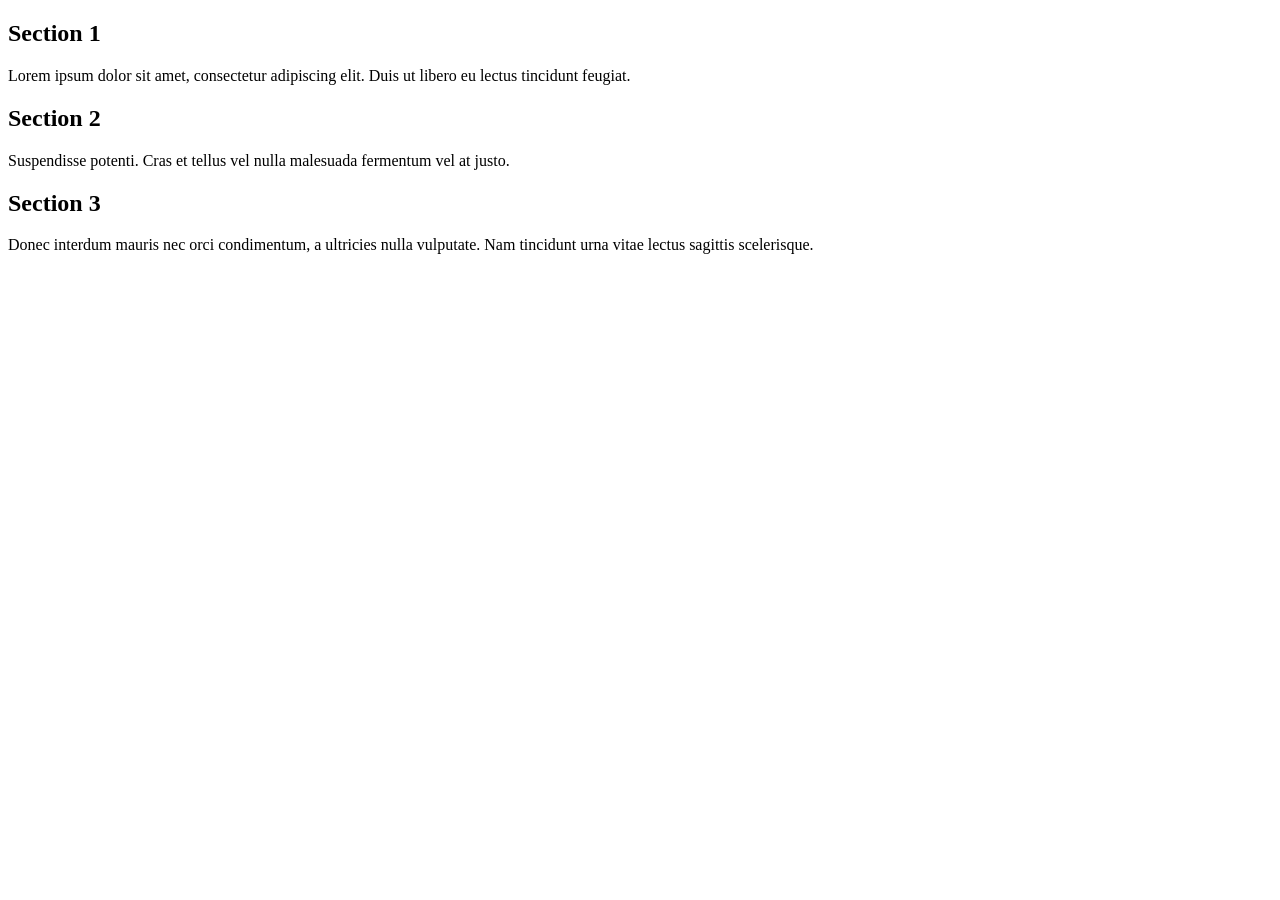
==== index.html @ 49743e01 "Update index.html" ====
<!DOCTYPE html>
<html lang="en">
<head>
    <meta charset="UTF-8">
    <meta name="viewport" content="width=device-width, initial-scale=1.0">
    <meta http-equiv="X-UA-Compatible" content="ie=edge">
    <title>Responsive Layout</title>
    <link rel="stylesheet" href="css/style.css">
</head>
<body>

    <div class="container">
        <section>
            <h2>Section 1</h2>
            <p>Lorem ipsum dolor sit amet, consectetur adipiscing elit. Duis ut libero eu lectus tincidunt feugiat.</p>
        </section>

        <section>
            <h2>Section 2</h2>
            <p>Suspendisse potenti. Cras et tellus vel nulla malesuada fermentum vel at justo.</p>
        </section>

        <section>
            <h2>Section 3</h2>
            <p>Donec interdum mauris nec orci condimentum, a ultricies nulla vulputate. Nam tincidunt urna vitae lectus sagittis scelerisque.</p>
        </section>
    </div>

</body>
</html>
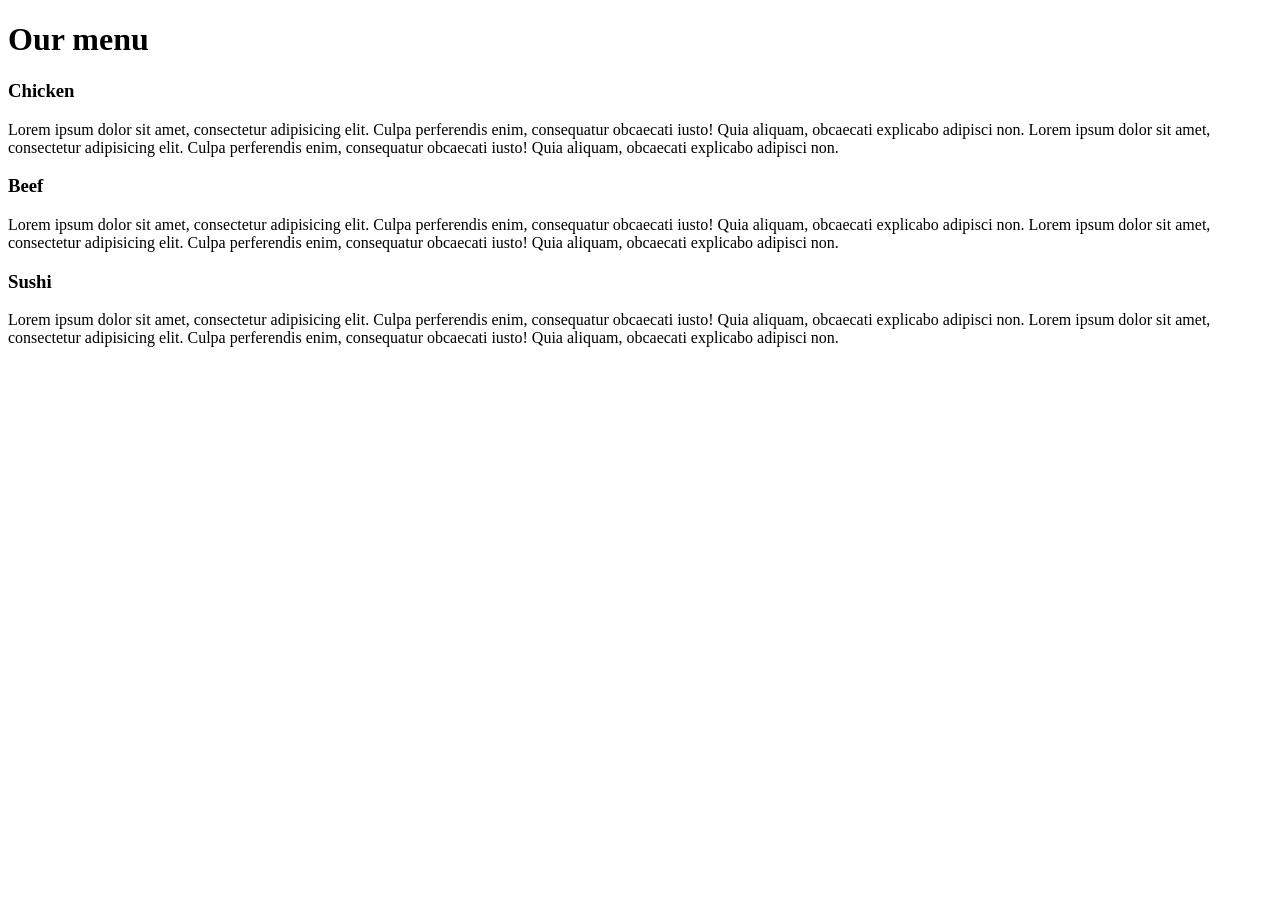
==== commit bcd6b042: "Update index.html" ====
--- a/index.html
+++ b/index.html
@@ -1,30 +1,49 @@
 <!DOCTYPE html>
-<html lang="en">
+<html>
 <head>
-    <meta charset="UTF-8">
-    <meta name="viewport" content="width=device-width, initial-scale=1.0">
-    <meta http-equiv="X-UA-Compatible" content="ie=edge">
-    <title>Responsive Layout</title>
-    <link rel="stylesheet" href="css/style.css">
+  <meta charset="utf-8">
+  <meta name="viewport" content="width=device-width, initial-scale=1">
+  <title>My Responsive Layout</title>
+  <link href="https://fonts.googleapis.com/css?family=Lato" rel="stylesheet">
+  <link href='css/style.css' rel='stylesheet' type='text/css'>
 </head>
 <body>
+  <div class="container">
+    <div class="row">
 
-    <div class="container">
-        <section>
-            <h2>Section 1</h2>
-            <p>Lorem ipsum dolor sit amet, consectetur adipiscing elit. Duis ut libero eu lectus tincidunt feugiat.</p>
-        </section>
+    <h1 class="menu-title">Our menu</h1>
+      <div class="col-lg-4">
+        <div class="item">
+          <div class="item-title" id="title-one">
+            <h3>Chicken</h3>
+          </div>
+          <p>
+            Lorem ipsum dolor sit amet, consectetur adipisicing elit. Culpa perferendis enim, consequatur obcaecati iusto! Quia aliquam, obcaecati explicabo adipisci non. Lorem ipsum dolor sit amet, consectetur adipisicing elit. Culpa perferendis enim, consequatur obcaecati iusto! Quia aliquam, obcaecati explicabo adipisci non.
+          </p>
+        </div>
+      </div>
+      <div class="col-lg-4">
+        <div class="item">
+         <div class="item-title" id="title-two">
+          <h3>Beef</h3>
+        </div>
+        <p>
+          Lorem ipsum dolor sit amet, consectetur adipisicing elit. Culpa perferendis enim, consequatur obcaecati iusto! Quia aliquam, obcaecati explicabo adipisci non. Lorem ipsum dolor sit amet, consectetur adipisicing elit. Culpa perferendis enim, consequatur obcaecati iusto! Quia aliquam, obcaecati explicabo adipisci non.
+        </p>
+      </div>
+    </div>
+    <div class="col-lg-4 col-lg-tablet">
+      <div class="item">
+       <div class="item-title" id="title-three">
+        <h3>Sushi</h3>
+      </div>
+      <p>
+        Lorem ipsum dolor sit amet, consectetur adipisicing elit. Culpa perferendis enim, consequatur obcaecati iusto! Quia aliquam, obcaecati explicabo adipisci non. Lorem ipsum dolor sit amet, consectetur adipisicing elit. Culpa perferendis enim, consequatur obcaecati iusto! Quia aliquam, obcaecati explicabo adipisci non.
+      </p>
+    </div>
+  </div>
 
-        <section>
-            <h2>Section 2</h2>
-            <p>Suspendisse potenti. Cras et tellus vel nulla malesuada fermentum vel at justo.</p>
-        </section>
-
-        <section>
-            <h2>Section 3</h2>
-            <p>Donec interdum mauris nec orci condimentum, a ultricies nulla vulputate. Nam tincidunt urna vitae lectus sagittis scelerisque.</p>
-        </section>
-    </div>
-
+</div>
+</div>
 </body>
 </html>
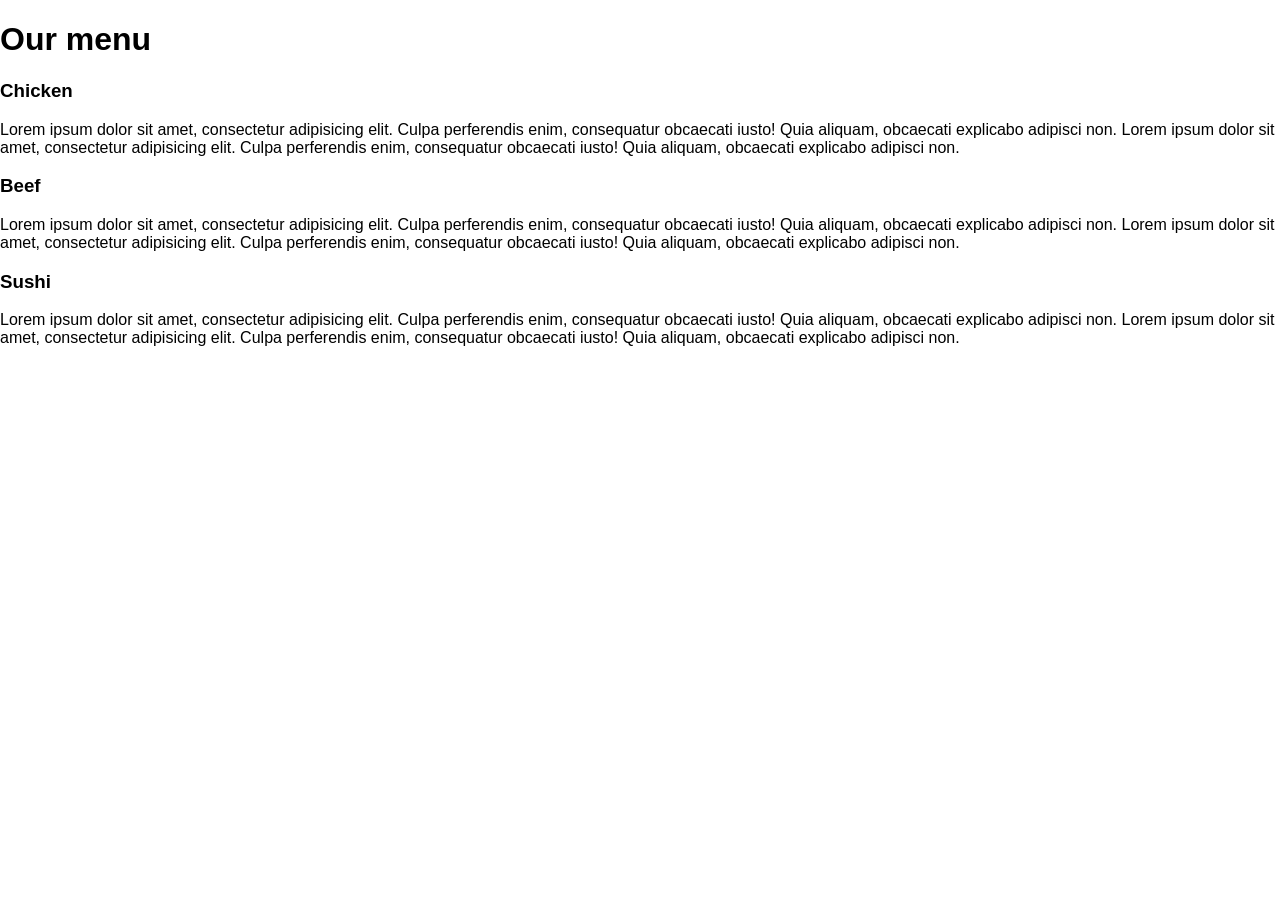
==== commit 3d547c97: "Update index.html" ====
--- a/index.html
+++ b/index.html
@@ -5,7 +5,7 @@
   <meta name="viewport" content="width=device-width, initial-scale=1">
   <title>My Responsive Layout</title>
   <link href="https://fonts.googleapis.com/css?family=Lato" rel="stylesheet">
-  <link href='css/style.css' rel='stylesheet' type='text/css'>
+  <link href='module2/css/style.css' rel='stylesheet' type='text/css'>
 </head>
 <body>
   <div class="container">
--- a/module2/css/style.css
+++ b/module2/css/style.css
@@ -0,0 +1,67 @@
+/* Общие стили */
+* {
+    box-sizing: border-box;
+}
+
+body {
+    font-family: Arial, sans-serif;
+    margin: 0;
+    padding: 0;
+}
+
+/* Стиль для секций */
+section {
+    border: 1px solid black;
+    margin: 10px;
+    padding: 20px;
+    background-color: lightgray;
+}
+
+section h2 {
+    background-color: darkgray;
+    color: white;
+    padding: 10px;
+    margin-top: 0;
+}
+
+/* Макет для настольного компьютера */
+@media (min-width: 992px) {
+    .container {
+        display: flex;
+        justify-content: space-between;
+    }
+
+    section {
+        width: 30%;
+    }
+}
+
+/* Макет для планшета */
+@media (min-width: 768px) and (max-width: 991px) {
+    .container {
+        display: flex;
+        flex-wrap: wrap;
+    }
+
+    section {
+        width: 48%;
+        margin: 1%;
+    }
+
+    /* 3-я секция занимает всю ширину */
+    section:nth-child(3) {
+        width: 100%;
+    }
+}
+
+/* Макет для мобильных устройств */
+@media (max-width: 767px) {
+    .container {
+        display: block;
+    }
+
+    section {
+        width: 100%;
+        margin: 10px 0;
+    }
+}
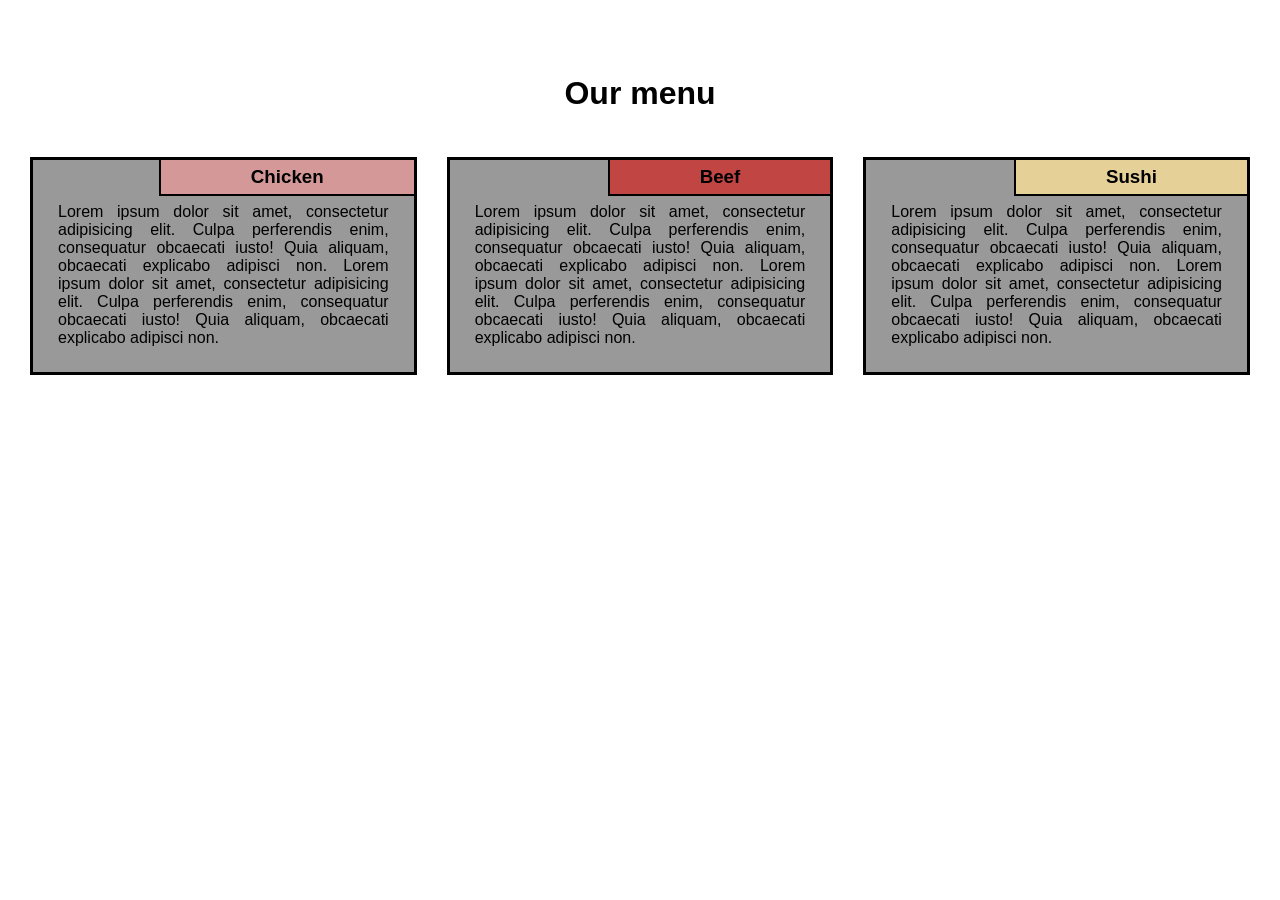
==== commit 4a4e77a0: "Update index.html" ====
--- a/index.html
+++ b/index.html
@@ -5,7 +5,7 @@
   <meta name="viewport" content="width=device-width, initial-scale=1">
   <title>My Responsive Layout</title>
   <link href="https://fonts.googleapis.com/css?family=Lato" rel="stylesheet">
-  <link href='module2/css/style.css' rel='stylesheet' type='text/css'>
+  <link href='css/style.css' rel='stylesheet' type='text/css'>
 </head>
 <body>
   <div class="container">
--- a/css/style.css
+++ b/css/style.css
@@ -0,0 +1,128 @@
+*{
+  box-sizing: border-box;
+  margin:0;
+  padding:0;
+}
+
+body{
+  font-family: 'Lato', sans-serif;  
+}
+
+.row{
+  width: 100%;
+}
+
+.menu-title{
+  text-align: center;
+  margin-bottom: 30px;
+}
+
+.container{
+ position: relative;
+ top:60px;
+ margin: 15px; 
+}
+
+.item{
+  position: relative;
+  top: 0;
+  background-color:#999999;
+  margin: 15px;
+  padding: 25px;
+  border: 3px solid #000;
+}
+
+.item p{
+  margin-top: 18px;
+  text-align: justify;
+  font-size:100%;
+}
+
+.item-title{
+  position: absolute;
+  top:0;
+  right: 0px;
+  background: green; 
+  padding: 6px 90px;
+  border-left: 2px solid #000;
+  border-bottom: 2px solid #000;
+}
+
+#title-one {
+  background-color: #D59898;
+} 
+
+#title-two{
+  background-color: #C14543;
+}
+
+#title-three{
+  background-color: #E5D198;
+}
+
+/* Simple Responsive Framework. */
+/*------ Desktop ------*/
+@media (min-width: 992px){
+  .col-lg-1, .col-lg-2, .col-lg-3, .col-lg-4, .col-lg-5, .col-lg-6, .col-lg-7, .col-lg-8, .col-lg-9, .col-lg-10, .col-lg-11, .col-lg-12 {
+    float: left;  
+  }
+  .col-lg-1 {
+    width: 8.33%;
+  }
+  .col-lg-2 {
+    width: 16.66%;
+  }
+  .col-lg-3 {
+    width: 25%;
+  }
+  .col-lg-4 {
+    width: 33.33%;
+  }
+  .col-lg-5 {
+    width: 41.66%;
+  }
+  .col-lg-6 {
+    width: 50%;
+  }
+  .col-lg-7 {
+    width: 58.33%;
+  }
+  .col-lg-8 {
+    width: 66.66%;
+  }
+  .col-lg-9 {
+    width: 74.99%;
+  }
+  .col-lg-10 {
+    width: 83.33%;
+  }
+  .col-lg-11 {
+    width: 91.66%;
+  }
+  .col-lg-12 {
+    width: 100%;
+  }
+
+}
+
+
+/*------ Tablet ------*/
+@media (min-width: 768px) and (max-width: 991px){
+  .col-lg-4 {
+    width: 50%;
+    float: left;
+  }
+  .col-lg-tablet{
+   width: 100%;
+   float: left;
+ }
+}
+
+
+/*------ Mobile ------*/
+@media (max-width: 767px){
+  .col-lg-4{
+    width: 100%;
+    float: left;
+  }
+}
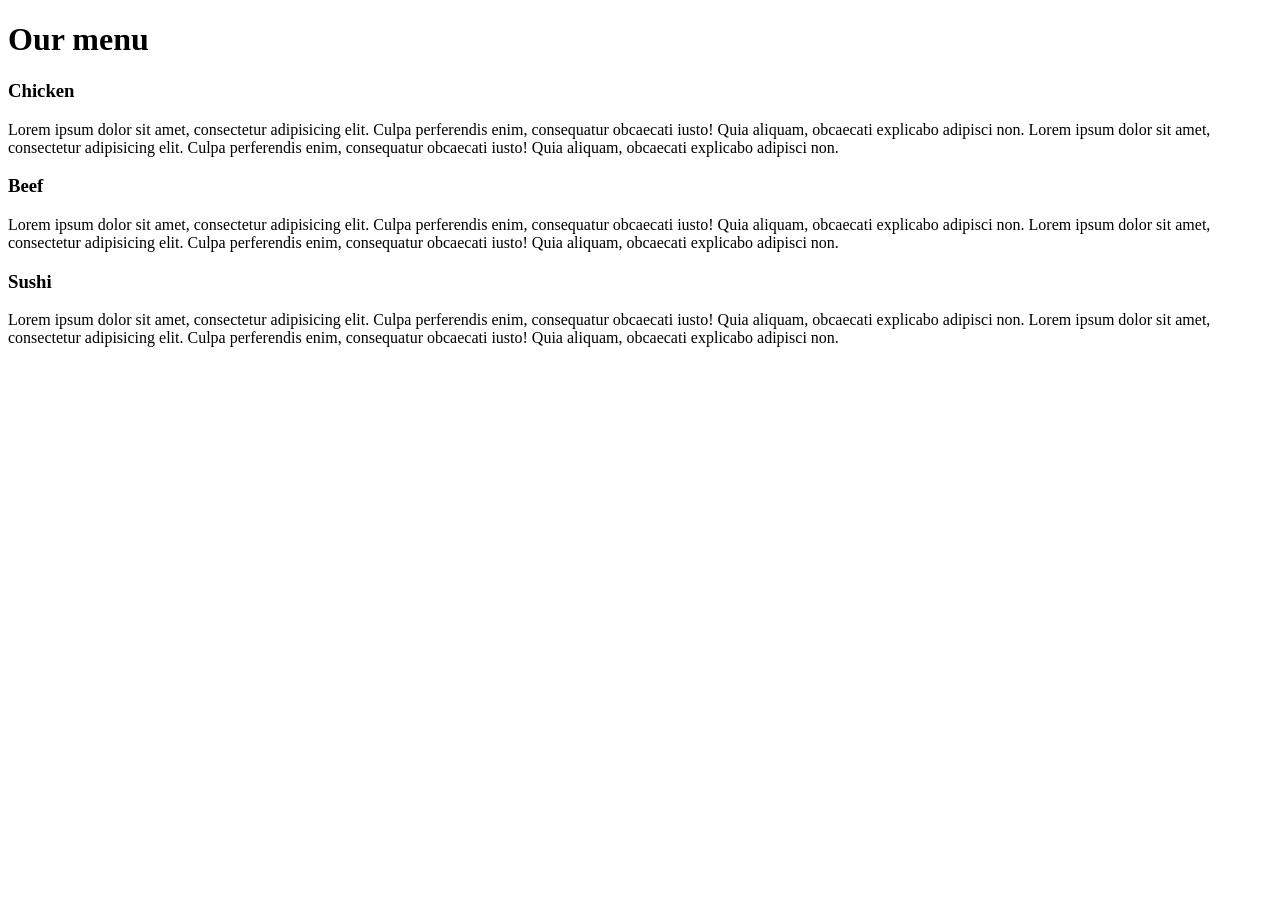
==== commit 7624596d: "add full path" ====
--- a/index.html
+++ b/index.html
@@ -5,7 +5,7 @@
   <meta name="viewport" content="width=device-width, initial-scale=1">
   <title>My Responsive Layout</title>
   <link href="https://fonts.googleapis.com/css?family=Lato" rel="stylesheet">
-  <link href='css/style.css' rel='stylesheet' type='text/css'>
+  <link href='C:/Users/Дамир/coursera-course-module2-assignment/css/style.css' rel='stylesheet' type='text/css'>
 </head>
 <body>
   <div class="container">
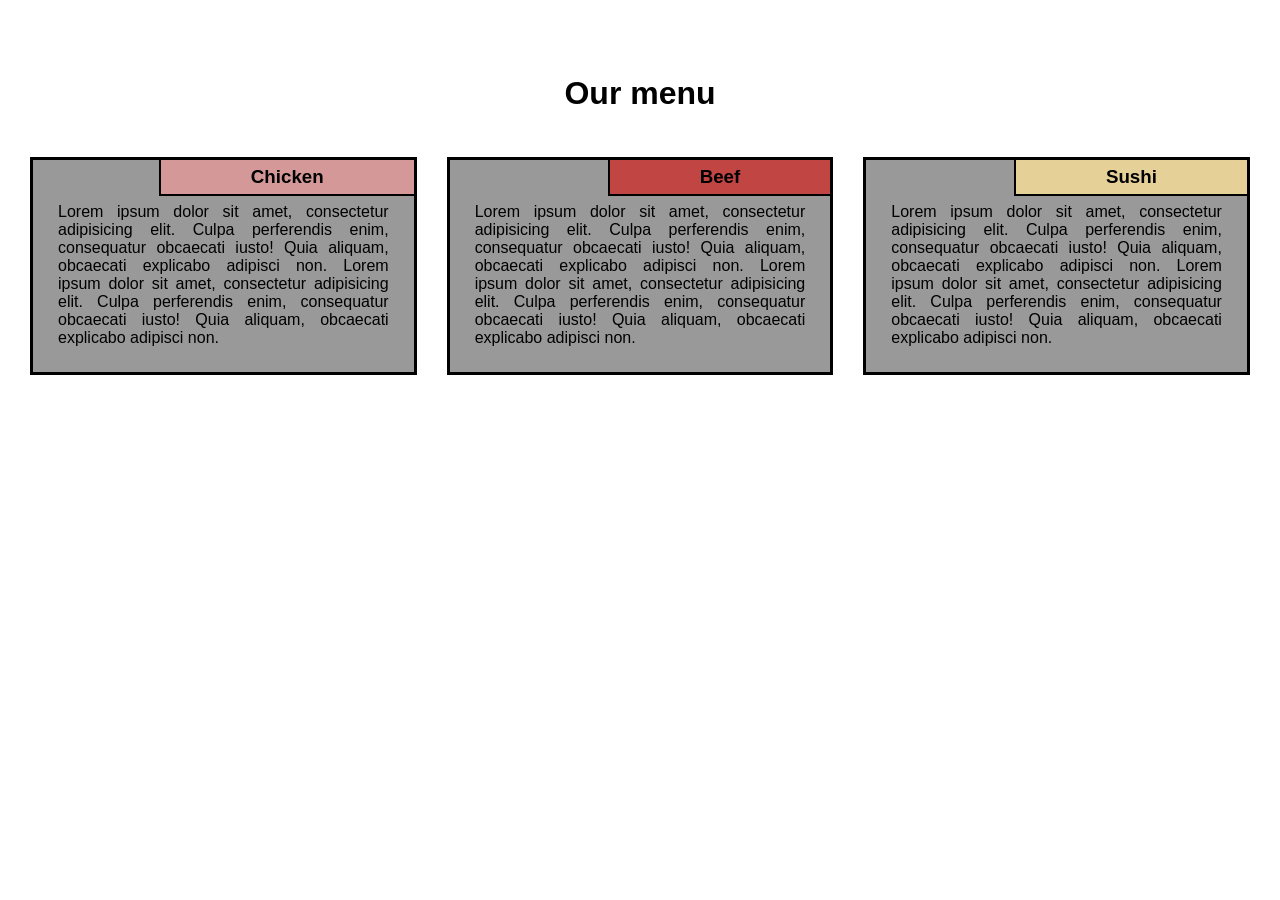
==== commit 29480da9: "Merge branch 'main' into feature-branch" ====
--- a/index.html
+++ b/index.html
@@ -5,12 +5,12 @@
   <meta name="viewport" content="width=device-width, initial-scale=1">
   <title>My Responsive Layout</title>
   <link href="https://fonts.googleapis.com/css?family=Lato" rel="stylesheet">
-  <link href='C:/Users/Дамир/coursera-course-module2-assignment/css/style.css' rel='stylesheet' type='text/css'>
+  <link href='css/style.css' rel='stylesheet' type='text/css'>
+
 </head>
 <body>
   <div class="container">
     <div class="row">
-
     <h1 class="menu-title">Our menu</h1>
       <div class="col-lg-4">
         <div class="item">
--- a/css/style.css
+++ b/css/style.css
@@ -0,0 +1,128 @@
+*{
+  box-sizing: border-box;
+  margin:0;
+  padding:0;
+}
+
+body{
+  font-family: 'Lato', sans-serif;  
+}
+
+.row{
+  width: 100%;
+}
+
+.menu-title{
+  text-align: center;
+  margin-bottom: 30px;
+}
+
+.container{
+ position: relative;
+ top:60px;
+ margin: 15px; 
+}
+
+.item{
+  position: relative;
+  top: 0;
+  background-color:#999999;
+  margin: 15px;
+  padding: 25px;
+  border: 3px solid #000;
+}
+
+.item p{
+  margin-top: 18px;
+  text-align: justify;
+  font-size:100%;
+}
+
+.item-title{
+  position: absolute;
+  top:0;
+  right: 0px;
+  background: green; 
+  padding: 6px 90px;
+  border-left: 2px solid #000;
+  border-bottom: 2px solid #000;
+}
+
+#title-one {
+  background-color: #D59898;
+} 
+
+#title-two{
+  background-color: #C14543;
+}
+
+#title-three{
+  background-color: #E5D198;
+}
+
+/* Simple Responsive Framework. */
+/*------ Desktop ------*/
+@media (min-width: 992px){
+  .col-lg-1, .col-lg-2, .col-lg-3, .col-lg-4, .col-lg-5, .col-lg-6, .col-lg-7, .col-lg-8, .col-lg-9, .col-lg-10, .col-lg-11, .col-lg-12 {
+    float: left;  
+  }
+  .col-lg-1 {
+    width: 8.33%;
+  }
+  .col-lg-2 {
+    width: 16.66%;
+  }
+  .col-lg-3 {
+    width: 25%;
+  }
+  .col-lg-4 {
+    width: 33.33%;
+  }
+  .col-lg-5 {
+    width: 41.66%;
+  }
+  .col-lg-6 {
+    width: 50%;
+  }
+  .col-lg-7 {
+    width: 58.33%;
+  }
+  .col-lg-8 {
+    width: 66.66%;
+  }
+  .col-lg-9 {
+    width: 74.99%;
+  }
+  .col-lg-10 {
+    width: 83.33%;
+  }
+  .col-lg-11 {
+    width: 91.66%;
+  }
+  .col-lg-12 {
+    width: 100%;
+  }
+
+}
+
+
+/*------ Tablet ------*/
+@media (min-width: 768px) and (max-width: 991px){
+  .col-lg-4 {
+    width: 50%;
+    float: left;
+  }
+  .col-lg-tablet{
+   width: 100%;
+   float: left;
+ }
+}
+
+
+/*------ Mobile ------*/
+@media (max-width: 767px){
+  .col-lg-4{
+    width: 100%;
+    float: left;
+  }
+}
